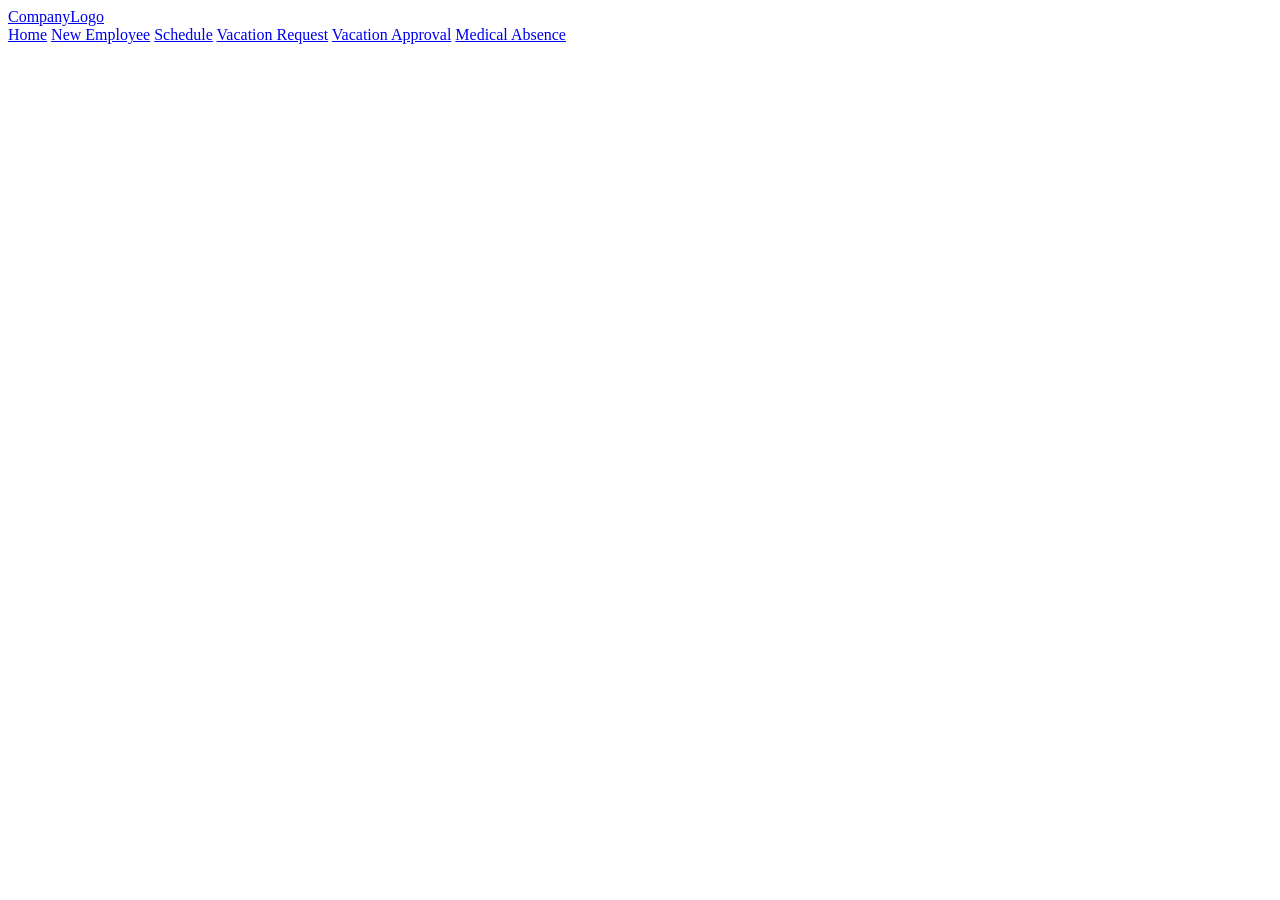
==== index.html @ a4d7d296 "index.html rename index.html rename" ====
<!DOCTYPE html>
<html lang="en">
<head>
    <meta charset="UTF-8">
    <meta name="viewport" content="width=device-width, initial-scale=1.0">
    <title>HR</title>
    <link rel="stylesheet" href="style.css">

</head>
<body>

<div class="header">
  <a href="#default" class="logo">CompanyLogo</a>
  <div class="header-right">
    <a class="active" href="public/index.html">Home</a>
    <a href="html/New_Employee.html">New Employee</a>
    <a href="html/Schedule.html">Schedule</a>
    <a href="html/Vacation_request.html">Vacation Request</a>
    <a href="html/VacationApproval.html">Vacation Approval</a>
    <a href="html/MedicalAbsence.html">Medical Absence</a>
  </div>
</div>


</body>
</html>
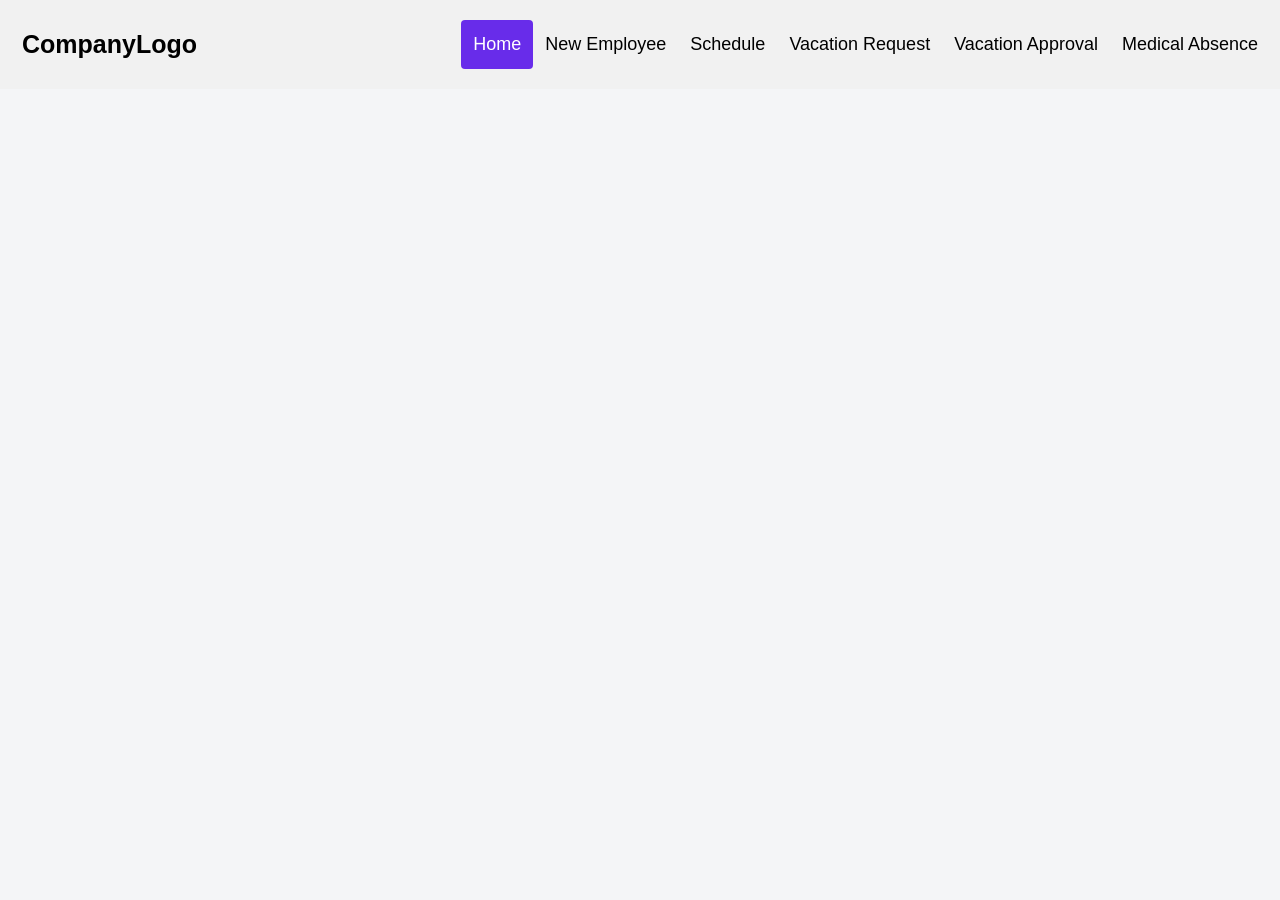
==== commit 54664ebd: "update header" ====
--- a/index.html
+++ b/index.html
@@ -4,7 +4,7 @@
     <meta charset="UTF-8">
     <meta name="viewport" content="width=device-width, initial-scale=1.0">
     <title>HR</title>
-    <link rel="stylesheet" href="style.css">
+    <link rel="stylesheet" href="/public/style.css">
 
 </head>
 <body>
@@ -13,11 +13,11 @@
   <a href="#default" class="logo">CompanyLogo</a>
   <div class="header-right">
     <a class="active" href="public/index.html">Home</a>
-    <a href="html/New_Employee.html">New Employee</a>
-    <a href="html/Schedule.html">Schedule</a>
-    <a href="html/Vacation_request.html">Vacation Request</a>
-    <a href="html/VacationApproval.html">Vacation Approval</a>
-    <a href="html/MedicalAbsence.html">Medical Absence</a>
+    <a href="../HR_project/public/html/New_Employee.html">New Employee</a>
+    <a href="/public/html/Schedule.html">Schedule</a>
+    <a href="/public/html/Vacation_request.html">Vacation Request</a>
+    <a href="/public/html/VacationApproval.html">Vacation Approval</a>
+    <a href="/public/html/MedicalAbsence.html">Medical Absence</a>
   </div>
 </div>
 
--- a/public/style.css
+++ b/public/style.css
@@ -0,0 +1,502 @@
+.form_container {
+    width: 90%;
+    max-width: 500px;
+    margin: 50px auto;
+    background: white;
+    padding: 30px;
+    border-radius: 10px;
+    box-shadow: 0 5px 20px rgba(0, 0, 0, 0.08);
+}
+
+.form_container h1 {
+    margin-top: 0;
+    margin-bottom: 25px;
+    text-align: center;
+}
+
+.form_container form {
+    display: flex;
+    flex-direction: column;
+    gap: 8px;
+}
+
+label {display: block;}
+
+input[type=text],[type=date],[type=email],[type=tel], select {
+  width: 100%;
+  padding: 12px;
+  margin: 8px 0;
+  display: inline-block;
+  border: 1px solid #ccc;
+  border-radius: 4px;
+  box-sizing: border-box;
+}
+
+input[type=submit] {
+  width: 100%;
+  background-color: #4b34a8;
+  color: white;
+  padding: 14px;
+  margin: 8px 0;
+  border: none;
+  border-radius: 4px;
+  cursor: pointer;
+}
+
+input[type=submit]:hover {
+  background-color: #5745a0;
+}
+
+
+
+
+
+
+
+
+
+
+
+
+
+* {
+    box-sizing: border-box;
+}
+
+body {
+    margin: 0;
+    font-family: Arial, sans-serif;
+    background: #f4f5f7;
+    color: #222;
+}
+
+.schedule-container {
+    width: 95%;
+    max-width: 1400px;
+    margin: 30px auto;
+}
+
+
+/* HEADER */
+
+.schedule-header {
+    display: flex;
+    justify-content: center;
+    align-items: center;
+    gap: 30px;
+    margin-bottom: 20px;
+}
+
+.schedule-header h1 {
+    margin: 0;
+    min-width: 260px;
+    text-align: center;
+}
+
+.schedule-header button {
+    width: 40px;
+    height: 40px;
+    border: none;
+    border-radius: 6px;
+    background: #333;
+    color: white;
+    font-size: 20px;
+    cursor: pointer;
+}
+
+.schedule-header button:hover {
+    background: #555;
+}
+
+
+/* CALENDAR */
+
+.calendar {
+    background: white;
+    border: 1px solid #ddd;
+    border-radius: 8px;
+    overflow: hidden;
+
+    display: grid;
+    grid-template-columns: repeat(7, 1fr);
+}
+
+
+/* WEEKDAYS */
+
+.weekday {
+    background: #333;
+    color: white;
+    text-align: center;
+    padding: 12px 5px;
+    font-weight: bold;
+    font-size: 13px;
+}
+
+
+/* DAYS */
+
+.calendar-days {
+    grid-column: 1 / -1;
+
+    display: grid;
+    grid-template-columns: repeat(7, 1fr);
+}
+
+.day {
+    min-height: 145px;
+    border-right: 1px solid #ddd;
+    border-bottom: 1px solid #ddd;
+    padding: 7px;
+
+    cursor: pointer;
+
+    background: white;
+}
+
+.day:hover {
+    background: #f8f9fa;
+}
+
+.day.empty {
+    background: #f0f1f2;
+    cursor: default;
+}
+
+
+/* DATE NUMBER */
+
+.date-number {
+    font-weight: bold;
+    font-size: 15px;
+    margin-bottom: 8px;
+}
+
+
+/* EMPLOYEE ASSIGNMENT */
+
+.assignment {
+    font-size: 12px;
+    padding: 4px 5px;
+    margin-bottom: 4px;
+
+    background: #e9edf2;
+    border-radius: 4px;
+
+    white-space: nowrap;
+    overflow: hidden;
+    text-overflow: ellipsis;
+}
+
+
+
+/* MODAL */
+
+.modal {
+    display: none;
+
+    position: fixed;
+    inset: 0;
+
+    background: rgba(0, 0, 0, 0.45);
+
+    justify-content: center;
+    align-items: center;
+
+    padding: 20px;
+}
+
+.modal.show {
+    display: flex;
+}
+
+
+.modal-content {
+    width: 100%;
+    max-width: 600px;
+
+    background: white;
+    border-radius: 10px;
+
+    padding: 25px;
+
+    box-shadow: 0 10px 30px rgba(0, 0, 0, 0.2);
+}
+
+
+.modal-header {
+    display: flex;
+    justify-content: space-between;
+    align-items: center;
+
+    margin-bottom: 20px;
+}
+
+.modal-header h2 {
+    margin: 0;
+}
+
+.modal-header button {
+    border: none;
+    background: none;
+
+    font-size: 28px;
+    cursor: pointer;
+}
+
+
+/* EMPLOYEE ROW */
+
+.employee-row {
+    display: flex;
+    justify-content: space-between;
+    align-items: center;
+
+    padding: 12px 0;
+
+    border-bottom: 1px solid #eee;
+}
+
+.employee-name {
+    display: flex;
+    flex-direction: column;
+    gap: 3px;
+}
+
+.employee-name span {
+    font-size: 12px;
+    color: #777;
+}
+
+.employee-row select {
+    width: 160px;
+
+    padding: 8px;
+
+    border: 1px solid #ccc;
+    border-radius: 5px;
+
+    background: white;
+}
+
+
+/* SAVE */
+
+.save-button {
+    width: 100%;
+
+    margin-top: 20px;
+
+    padding: 12px;
+
+    border: none;
+    border-radius: 6px;
+
+    background: #333;
+    color: white;
+
+    font-size: 15px;
+
+    cursor: pointer;
+}
+
+.save-button:hover {
+    background: #555;
+}
+
+
+/* SMALLER SCREENS */
+
+@media (max-width: 900px) {
+
+    .day {
+        min-height: 120px;
+        padding: 5px;
+    }
+
+    .assignment {
+        font-size: 10px;
+    }
+
+    .weekday {
+        font-size: 11px;
+    }
+}
+
+.assignment.kitchen {
+    background: #fff3b0;
+}
+
+.assignment.waiter {
+    background: #ffd6a5;
+}
+
+.assignment.off {
+    background: #f1f1f1;
+    color: #777;
+}
+
+
+
+/* VACATION FORM */
+
+
+.vacation-container {
+    width: 90%;
+    max-width: 500px;
+    margin: 50px auto;
+    background: white;
+    padding: 30px;
+    border-radius: 10px;
+    box-shadow: 0 5px 20px rgba(0, 0, 0, 0.08);
+}
+
+.vacation-container h1 {
+    margin-top: 0;
+    margin-bottom: 25px;
+}
+
+.vacation-container form {
+    display: flex;
+    flex-direction: column;
+    gap: 8px;
+}
+
+.vacation-container label {
+    font-weight: bold;
+    margin-top: 10px;
+}
+
+.vacation-container select,
+.vacation-container input {
+    padding: 10px;
+    border: 1px solid #ccc;
+    border-radius: 5px;
+    font-size: 14px;
+}
+
+.vacation-container button {
+    margin-top: 20px;
+    padding: 12px;
+    border: none;
+    border-radius: 6px;
+    background: #333;
+    color: white;
+    font-size: 15px;
+    cursor: pointer;
+}
+
+.vacation-container button:hover {
+    background: #555;
+}
+
+/* Vacation approvals */
+
+.vacation-request {
+    border: 1px solid #ddd;
+    border-radius: 6px;
+    padding: 15px;
+    margin-bottom: 10px;
+    background: #f8f9fa;
+}
+
+.vacation-request strong {
+    display: block;
+    margin-bottom: 8px;
+    font-size: 16px;
+}
+
+.vacation-request div {
+    margin-top: 5px;
+    font-size: 14px;
+}
+.vacation-actions {
+    display: flex;
+    gap: 10px;
+    margin-top: 15px;
+}
+
+.vacation-actions button {
+    padding: 8px 14px;
+    border: none;
+    border-radius: 5px;
+    cursor: pointer;
+    color: white;
+}
+
+.approve-button {
+    background: #4caf50;
+}
+
+.approve-button:hover {
+    background: #388e3c;
+}
+
+.reject-button {
+    background: #d9534f;
+}
+
+.reject-button:hover {
+    background: #c9302c;
+}
+
+.assignment.absence {
+    background: #d9d9d9;
+    color: #555;
+}
+
+/* HEADER */
+* {box-sizing: border-box;}
+
+body { 
+  margin: 0;
+  font-family: Arial, Helvetica, sans-serif;
+}
+
+.header {
+  overflow: hidden;
+  background-color: #f1f1f1;
+  padding: 20px 10px;
+}
+
+.header a {
+  float: left;
+  color: black;
+  text-align: center;
+  padding: 12px;
+  text-decoration: none;
+  font-size: 18px; 
+  line-height: 25px;
+  border-radius: 4px;
+}
+
+.header a.logo {
+  font-size: 25px;
+  font-weight: bold;
+}
+
+.header a:hover {
+  background-color: #ddd;
+  color: black;
+}
+
+.header a.active {
+  background-color: rgb(104, 44, 234);
+  color: white;
+}
+
+.header-right {
+  float: right;
+}
+
+@media screen and (max-width: 500px) {
+  .header a {
+    float: none;
+    display: block;
+    text-align: left;
+  }
+  
+  .header-right {
+    float: none;
+  }
+}
